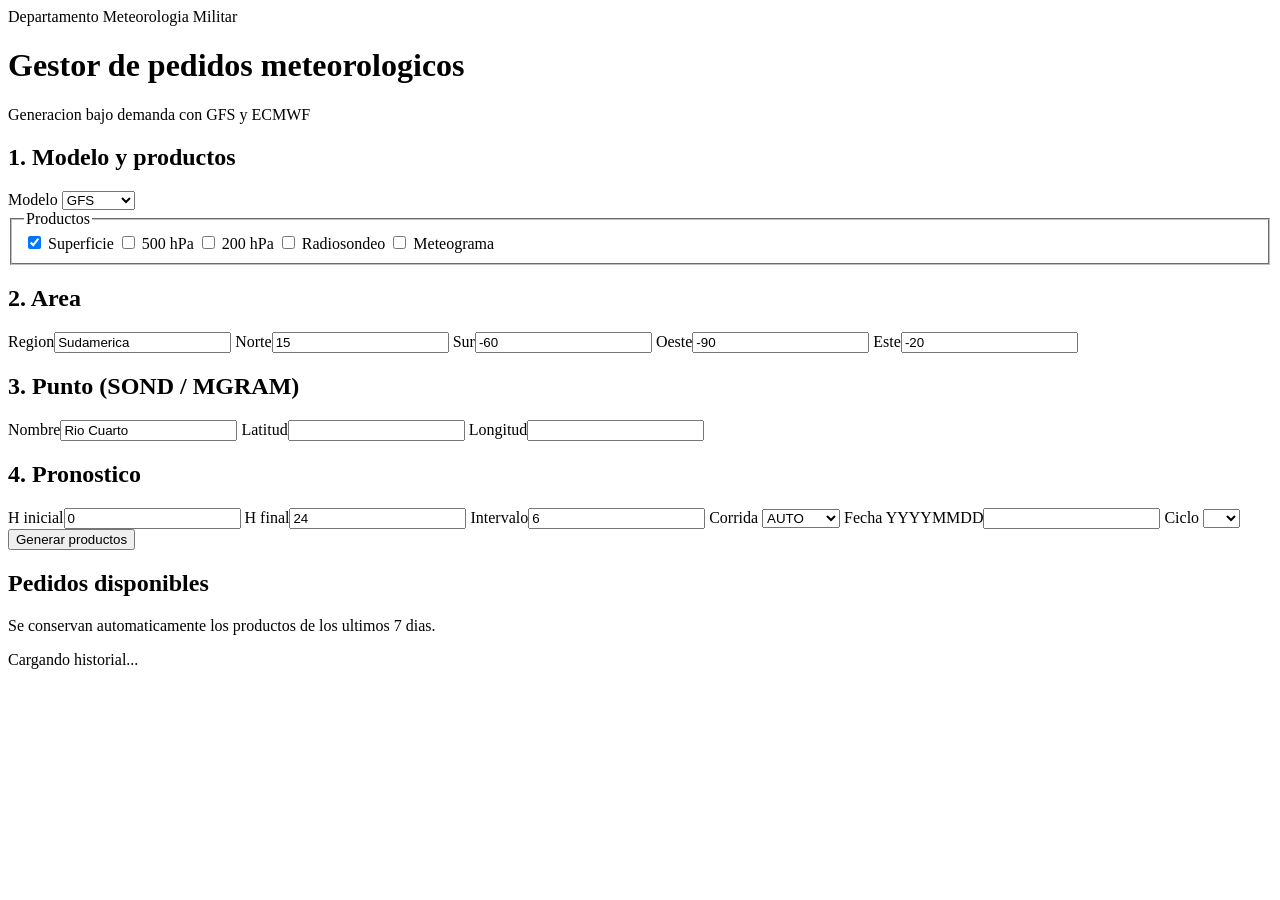
==== app/src/main/resources/templates/index.html @ 759f27a1 "Agregar interfaz web y publicador de pedidos" ====
<!doctype html>
<html lang="es">
<head>
  <meta charset="utf-8">
  <meta name="viewport" content="width=device-width,initial-scale=1">
  <title>Gestor de pedidos meteorologicos</title>
  <link rel="stylesheet" href="/css/app.css">
</head>
<body>
<header class="topbar">
  <div>
    <div class="eyebrow">Departamento Meteorologia Militar</div>
    <h1>Gestor de pedidos meteorologicos</h1>
    <p>Generacion bajo demanda con GFS y ECMWF</p>
  </div>
</header>

<main class="shell">
  <form id="pedidoForm" class="card">
    <section>
      <h2>1. Modelo y productos</h2>
      <div class="grid two">
        <label class="field">Modelo
          <select id="modelo"><option>GFS</option><option>ECMWF</option></select>
        </label>
        <fieldset>
          <legend>Productos</legend>
          <div class="checks">
            <label><input type="checkbox" name="producto" value="SFC" checked> Superficie</label>
            <label><input type="checkbox" name="producto" value="500"> 500 hPa</label>
            <label><input type="checkbox" name="producto" value="200"> 200 hPa</label>
            <label><input type="checkbox" name="producto" value="SOND"> Radiosondeo</label>
            <label><input type="checkbox" name="producto" value="MGRAM"> Meteograma</label>
          </div>
        </fieldset>
      </div>
    </section>

    <section>
      <h2>2. Area</h2>
      <div class="grid four">
        <label class="field">Region<input id="nombreRegion" value="Sudamerica"></label>
        <label class="field">Norte<input id="norte" type="number" step="0.01" value="15"></label>
        <label class="field">Sur<input id="sur" type="number" step="0.01" value="-60"></label>
        <label class="field">Oeste<input id="oeste" type="number" step="0.01" value="-90"></label>
        <label class="field">Este<input id="este" type="number" step="0.01" value="-20"></label>
      </div>
    </section>

    <section>
      <h2>3. Punto (SOND / MGRAM)</h2>
      <div class="grid three">
        <label class="field">Nombre<input id="nombrePunto" value="Rio Cuarto"></label>
        <label class="field">Latitud<input id="latPunto" type="number" step="0.01"></label>
        <label class="field">Longitud<input id="lonPunto" type="number" step="0.01"></label>
      </div>
    </section>

    <section>
      <h2>4. Pronostico</h2>
      <div class="grid four">
        <label class="field">H inicial<input id="fInicio" type="number" min="0" value="0"></label>
        <label class="field">H final<input id="fFin" type="number" min="0" value="24"></label>
        <label class="field">Intervalo<input id="salto" type="number" min="1" value="6"></label>
        <label class="field">Corrida
          <select id="modoCorrida"><option>AUTO</option><option>MANUAL</option></select>
        </label>
        <label class="field manual hidden">Fecha YYYYMMDD<input id="fecha"></label>
        <label class="field manual hidden">Ciclo
          <select id="ciclo"><option value=""></option><option>00</option><option>06</option><option>12</option><option>18</option></select>
        </label>
      </div>
    </section>

    <div id="mensaje" class="message hidden"></div>
    <div class="actions"><button class="primary" type="submit">Generar productos</button></div>
  </form>

  <section class="card">
    <h2>Pedidos disponibles</h2>
    <p>Se conservan automaticamente los productos de los ultimos 7 dias.</p>
    <div id="historial" class="history">Cargando historial...</div>
  </section>
</main>

<script src="/js/app.js"></script>
</body>
</html>
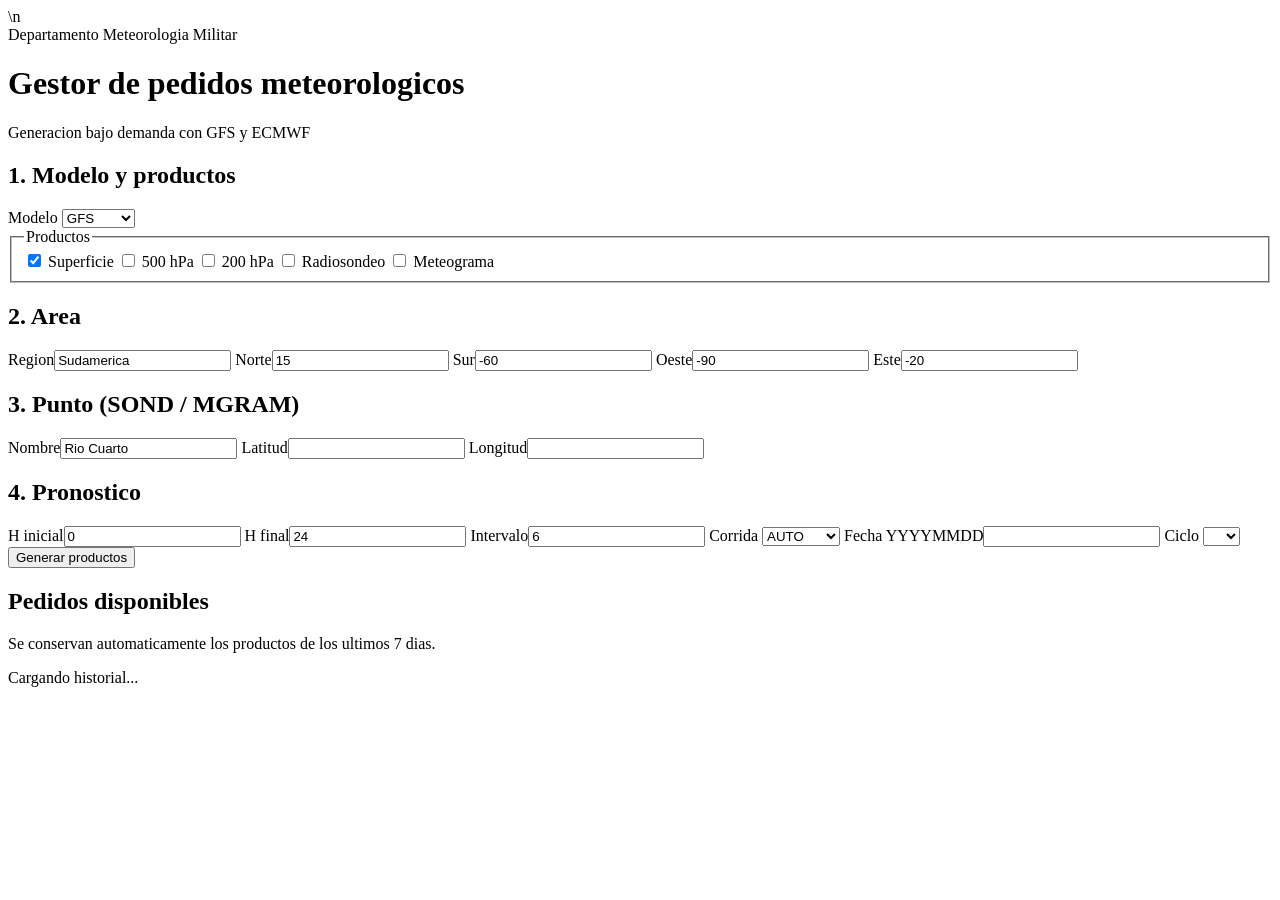
==== commit e7363991: "Referenciar favicon en la pagina principal" ====
--- a/app/src/main/resources/templates/index.html
+++ b/app/src/main/resources/templates/index.html
@@ -3,7 +3,7 @@
 <head>
   <meta charset="utf-8">
   <meta name="viewport" content="width=device-width,initial-scale=1">
-  <title>Gestor de pedidos meteorologicos</title>
+  <link rel="icon" type="image/svg+xml" href="/favicon.svg">\n  <title>Gestor de pedidos meteorologicos</title>
   <link rel="stylesheet" href="/css/app.css">
 </head>
 <body>
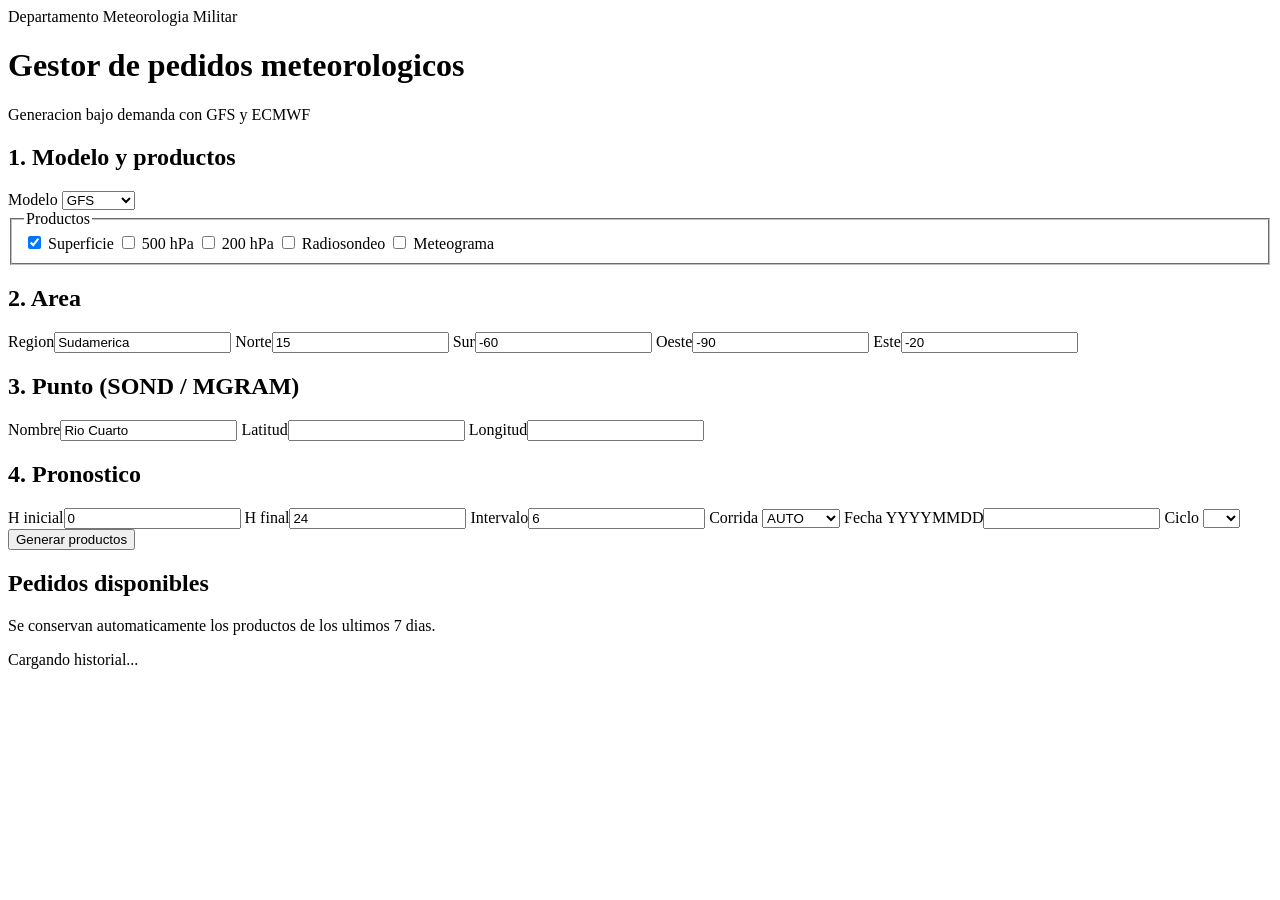
==== commit 9d693fb8: "Usar escudo DGSAM como favicon y corregir salto del head" ====
--- a/app/src/main/resources/templates/index.html
+++ b/app/src/main/resources/templates/index.html
@@ -3,7 +3,8 @@
 <head>
   <meta charset="utf-8">
   <meta name="viewport" content="width=device-width,initial-scale=1">
-  <link rel="icon" type="image/svg+xml" href="/favicon.svg">\n  <title>Gestor de pedidos meteorologicos</title>
+  <link rel="icon" type="image/png" href="/favicon.png">
+  <title>Gestor de pedidos meteorologicos</title>
   <link rel="stylesheet" href="/css/app.css">
 </head>
 <body>
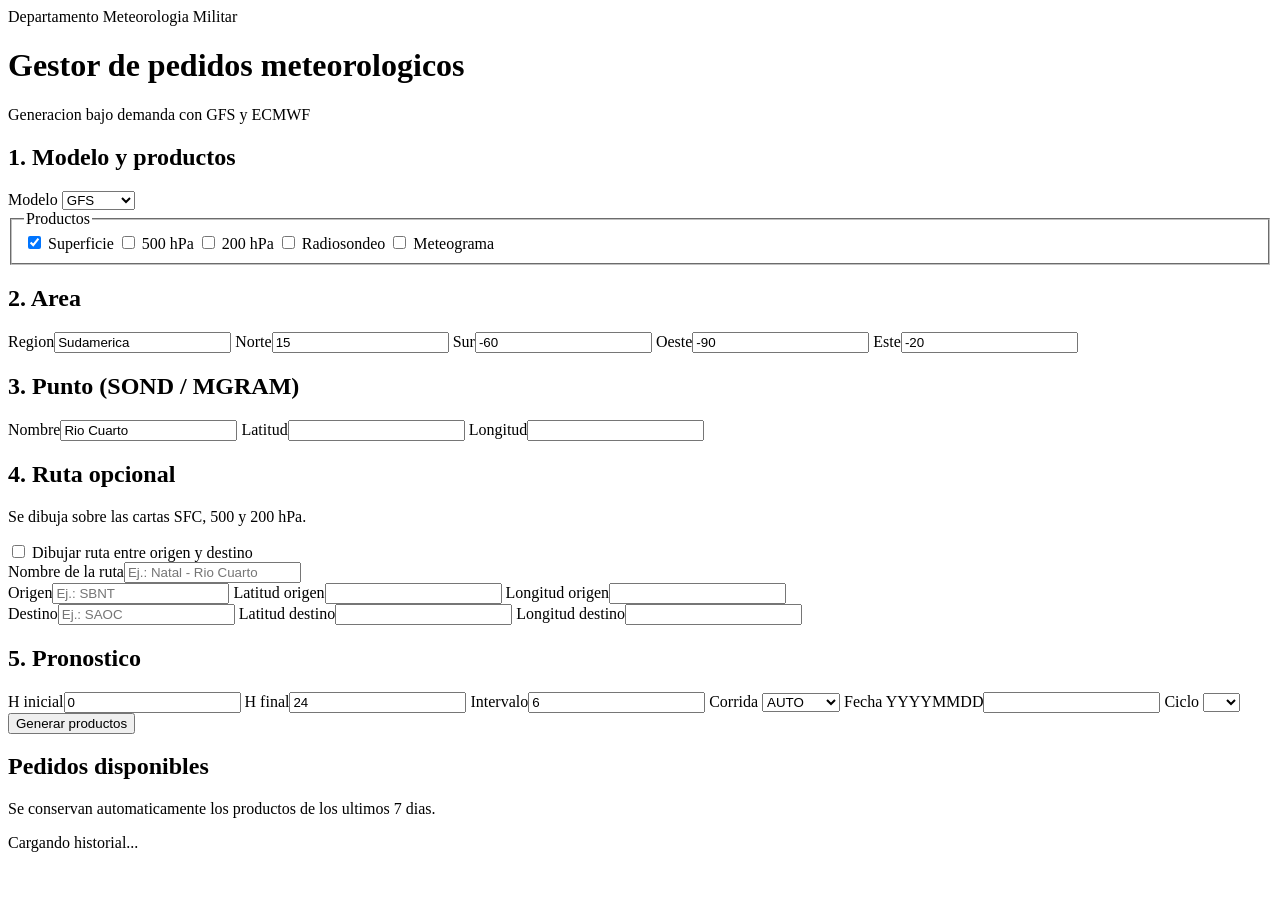
==== commit 2589f83e: "Agregar ruta opcional al formulario web" ====
--- a/app/src/main/resources/templates/index.html
+++ b/app/src/main/resources/templates/index.html
@@ -57,8 +57,32 @@
       </div>
     </section>
 
+
     <section>
-      <h2>4. Pronostico</h2>
+      <h2>4. Ruta opcional</h2>
+      <p>Se dibuja sobre las cartas SFC, 500 y 200 hPa.</p>
+      <label class="checks">
+        <span><input id="rutaHabilitada" type="checkbox"> Dibujar ruta entre origen y destino</span>
+      </label>
+      <div id="rutaFields" class="hidden">
+        <div class="grid three">
+          <label class="field">Nombre de la ruta<input id="rutaNombre" placeholder="Ej.: Natal - Rio Cuarto"></label>
+        </div>
+        <div class="grid three">
+          <label class="field">Origen<input id="origenEtiqueta" placeholder="Ej.: SBNT"></label>
+          <label class="field">Latitud origen<input id="origenLat" type="number" step="0.01"></label>
+          <label class="field">Longitud origen<input id="origenLon" type="number" step="0.01"></label>
+        </div>
+        <div class="grid three">
+          <label class="field">Destino<input id="destinoEtiqueta" placeholder="Ej.: SAOC"></label>
+          <label class="field">Latitud destino<input id="destinoLat" type="number" step="0.01"></label>
+          <label class="field">Longitud destino<input id="destinoLon" type="number" step="0.01"></label>
+        </div>
+      </div>
+    </section>
+
+    <section>
+      <h2>5. Pronostico</h2>
       <div class="grid four">
         <label class="field">H inicial<input id="fInicio" type="number" min="0" value="0"></label>
         <label class="field">H final<input id="fFin" type="number" min="0" value="24"></label>
